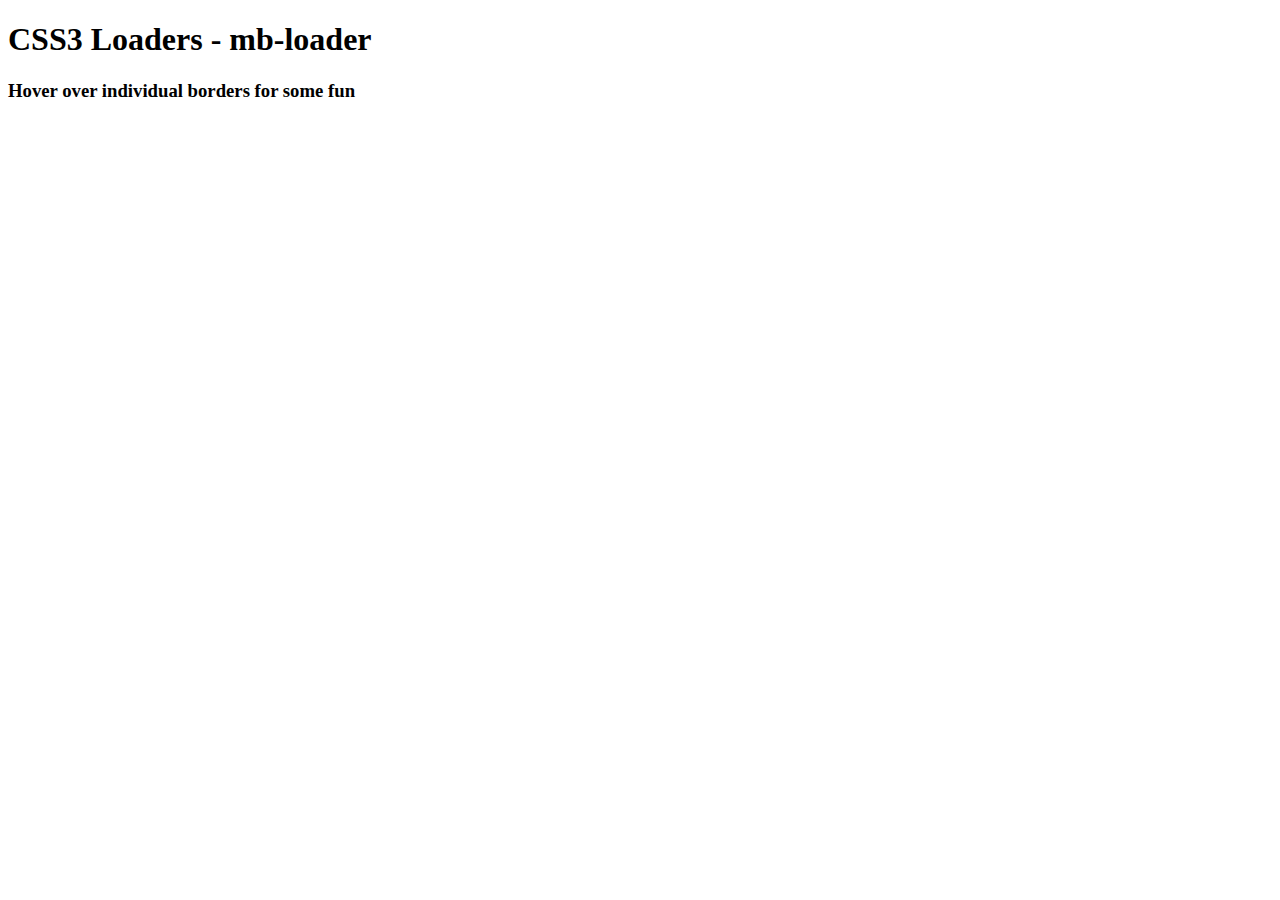
==== index.html @ 1106bc05 "Add files via upload" ====
﻿<!DOCTYPE html>
<html>
<head>
    <title>Mb-loader | OK.Bayat</title>
	<meta charset="utf-8" />
    <link href="index.css" rel="stylesheet" />
    <link href="mb-loader.css" rel="stylesheet" />
</head>
<body>
<h1>CSS3 Loaders - mb-loader</h1>
<h3>Hover over individual borders for some fun</h3>
<ul>
    <li>
        <div class="mb-loader mb-1">
            <div>
                <div>
                    <div>
                        <div>
                            <div>
                                <div>
                                    <div>
                                        <div>
                                            <div>
                                                <div>
                                                    <div></div>
                                                </div>
                                            </div>
                                        </div>
                                    </div>
                                </div>
                            </div>
                        </div>
                    </div>
                </div>
            </div>
        </div>
    </li>
    <li>
        <div class="mb-loader mb-2">
            <div>
                <div>
                    <div>
                        <div>
                            <div>
                                <div>
                                    <div>
                                        <div>
                                            <div>
                                                <div>
                                                    <div></div>
                                                </div>
                                            </div>
                                        </div>
                                    </div>
                                </div>
                            </div>
                        </div>
                    </div>
                </div>
            </div>
        </div>
    </li>
    <li>
        <div class="mb-loader mb-3">
            <div>
                <div>
                    <div>
                        <div>
                            <div>
                                <div>
                                    <div>
                                        <div>
                                            <div>
                                                <div>
                                                    <div></div>
                                                </div>
                                            </div>
                                        </div>
                                    </div>
                                </div>
                            </div>
                        </div>
                    </div>
                </div>
            </div>
        </div>
    </li>
    <li>
        <div class="mb-loader mb-4">
            <div>
                <div>
                    <div>
                        <div>
                            <div>
                                <div>
                                    <div>
                                        <div>
                                            <div>
                                                <div>
                                                    <div></div>
                                                </div>
                                            </div>
                                        </div>
                                    </div>
                                </div>
                            </div>
                        </div>
                    </div>
                </div>
            </div>
        </div>
    </li>
    <li>
        <div class="mb-loader mb-2">
            <div>
                <div>
                    <div>
                        <div>
                            <div>
                                <div>
                                    <div>
                                        <div>
                                            <div>
                                                <div>
                                                    <div>
                                                        <div>
                                                            <div></div>
                                                        </div>
                                                    </div>
                                                </div>
                                            </div>
                                        </div>
                                    </div>
                                </div>
                            </div>
                        </div>
                    </div>
                </div>
            </div>
        </div>
    </li>
    <li>
        <div class="mb-loader mb-1">
            <div>
                <div>
                    <div>
                        <div>
                            <div></div>
                        </div>
                    </div>
                </div>
            </div>
        </div>
    </li>
    <li>
        <div class="mb-loader mb-2" style="width: 50px; height: 50px;">
            <div>
                <div>
                    <div>
                        <div>
                            <div></div>
                        </div>
                    </div>
                </div>
            </div>
        </div>
    </li>
    <li>
        <div class="mb-loader mb-1">
            <div style="width: 50px; height: 50px;">
                <div>
                    <div>
                        <div>
                            <div>
                                <div>
                                    <div>
                                        <div>
                                            <div>
                                                <div></div>
                                            </div>
                                        </div>
                                    </div>
                                </div>
                            </div>
                        </div>
                    </div>
                </div>
            </div>
        </div>
    </li>
</ul>

</body>
</html>
---- index.css ----
﻿body {
    
}

ul, li {
    list-style: none;
    padding: 0;
    margin: 0;
}

ul {
    width: 800px;
    margin: 50px auto;
    flex-wrap: wrap;
    display: flex;
}
li {
    width: 150px;
    height: 150px;
    padding: 20px;
    align-items: center;
    display: flex;
    justify-content: center;
    overflow: hidden
}
---- mb-loader.css ----
﻿/*
 * mb-loader 1 Dec 2016 by Mohammad Bayat
 * https://github.com/OkBayat/mb-loader
 * 
 *
 * Email: Ok.Bayat@hotmail.com
 * Github: https://github.com/okbayat
 * Linkedin: https://ir.linkedin.com/in/okbayat
*/
.mb-loader {
    width: 100%;
    height: 100%;
    display: flex;
    align-items: center;
    justify-content: center;
}
.mb-loader * {
    box-sizing: border-box;
    border-radius: 50%;
    padding: 4px;
    border: 1px solid transparent;
    height: 100%;
}
.mb-loader > div {
    width: 100px;
    height: 100px;
}
.mb-loader *:hover {
    animation-play-state: paused;
}

.mb-1 * {animation: mb-loader-right 4s infinite;}
.mb-2 * {animation: mb-loader-right 4s infinite linear}
.mb-3 * {animation: mb-loader-left 4s infinite;}
.mb-4 * {animation: mb-loader-left 4s infinite linear}

@keyframes mb-loader-right {
    0% {
        transform: rotate(0deg);
        border-top-color: #34a853;
    }
    50% {
        transform: rotate(180deg);
        border-top-color: rgba(50,168,83,.5);
    }
    100% {
        transform: rotate(360deg);
        border-top-color: #34a853;
    }
}
@keyframes mb-loader-left {
    0% {
        transform: rotate(0deg);
        border-top-color: #ea4335;
    }
    50% {
        transform: rotate(-180deg);
        border-top-color: rgba(234,67,53,.1);
    }
    100% {
        transform: rotate(-360deg);
        border-top-color: #ea4335;
    }
}
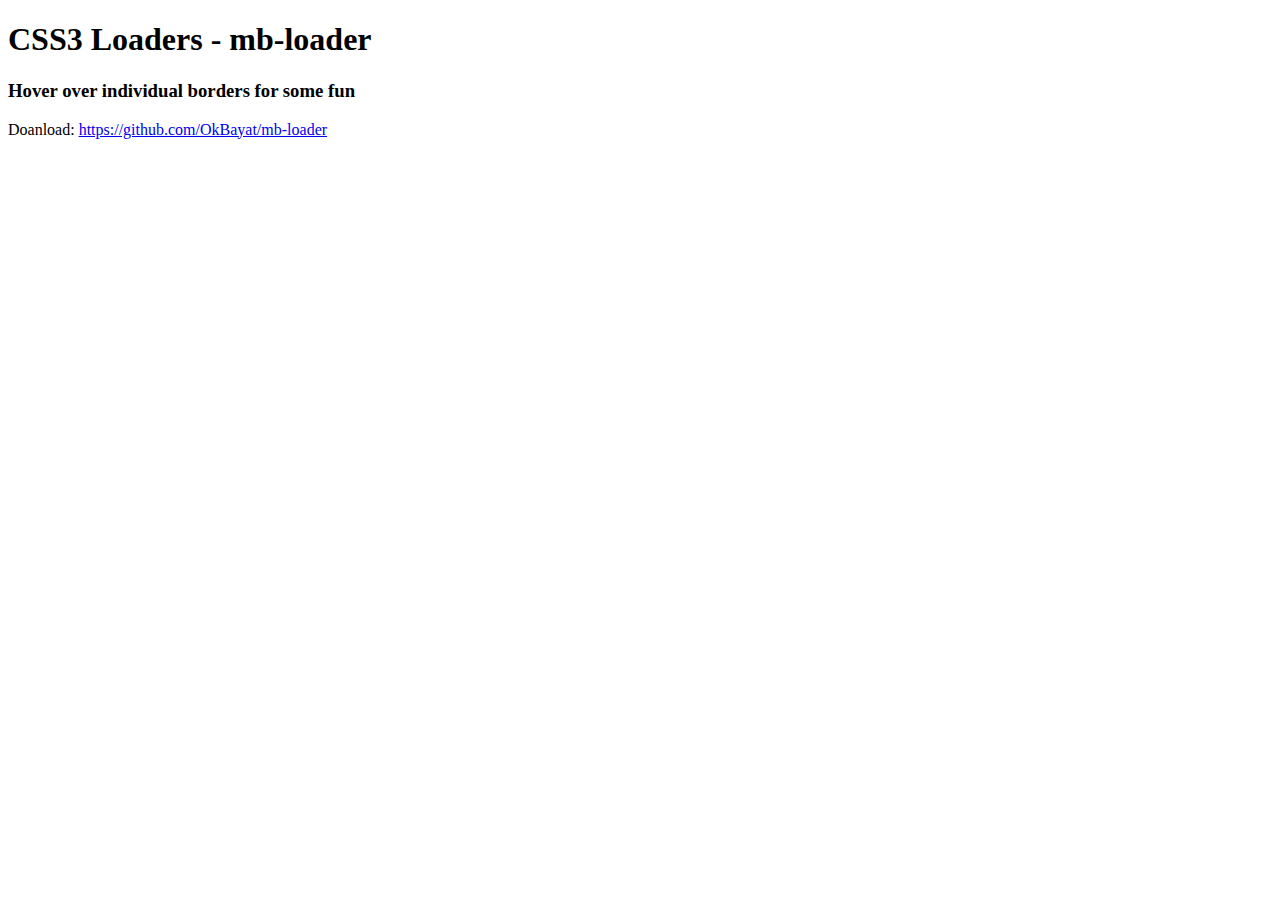
==== commit 833d6a4a: "Update index.html" ====
--- a/index.html
+++ b/index.html
@@ -4,11 +4,12 @@
     <title>Mb-loader | OK.Bayat</title>
 	<meta charset="utf-8" />
     <link href="index.css" rel="stylesheet" />
-    <link href="mb-loader.css" rel="stylesheet" />
+    <link href="mb-loader.v1.css" rel="stylesheet" />
 </head>
 <body>
 <h1>CSS3 Loaders - mb-loader</h1>
 <h3>Hover over individual borders for some fun</h3>
+Doanload: <a href="https://github.com/OkBayat/mb-loader">https://github.com/OkBayat/mb-loader</a>
 <ul>
     <li>
         <div class="mb-loader mb-1">
--- a/mb-loader.v1.css
+++ b/mb-loader.v1.css
@@ -0,0 +1,64 @@
+﻿/*
+ * mb-loader 1 Dec 2016 by Mohammad Bayat
+ * https://github.com/OkBayat/mb-loader
+ * 
+ *
+ * Email: Ok.Bayat@hotmail.com
+ * Github: https://github.com/okbayat
+ * Linkedin: https://ir.linkedin.com/in/okbayat
+*/
+.mb-loader {
+    width: 100%;
+    height: 100%;
+    display: flex;
+    align-items: center;
+    justify-content: center;
+}
+.mb-loader * {
+    box-sizing: border-box;
+    border-radius: 50%;
+    padding: 4px;
+    border: 1px solid transparent;
+    height: 100%;
+}
+.mb-loader > div {
+    width: 100px;
+    height: 100px;
+}
+.mb-loader *:hover {
+    animation-play-state: paused;
+}
+
+.mb-1 * {animation: mb-loader-right 4s infinite;}
+.mb-2 * {animation: mb-loader-right 4s infinite linear}
+.mb-3 * {animation: mb-loader-left 4s infinite;}
+.mb-4 * {animation: mb-loader-left 4s infinite linear}
+
+@keyframes mb-loader-right {
+    0% {
+        transform: rotate(0deg);
+        border-top-color: #34a853;
+    }
+    50% {
+        transform: rotate(180deg);
+        border-top-color: rgba(50,168,83,.5);
+    }
+    100% {
+        transform: rotate(360deg);
+        border-top-color: #34a853;
+    }
+}
+@keyframes mb-loader-left {
+    0% {
+        transform: rotate(0deg);
+        border-top-color: #ea4335;
+    }
+    50% {
+        transform: rotate(-180deg);
+        border-top-color: rgba(234,67,53,.1);
+    }
+    100% {
+        transform: rotate(-360deg);
+        border-top-color: #ea4335;
+    }
+}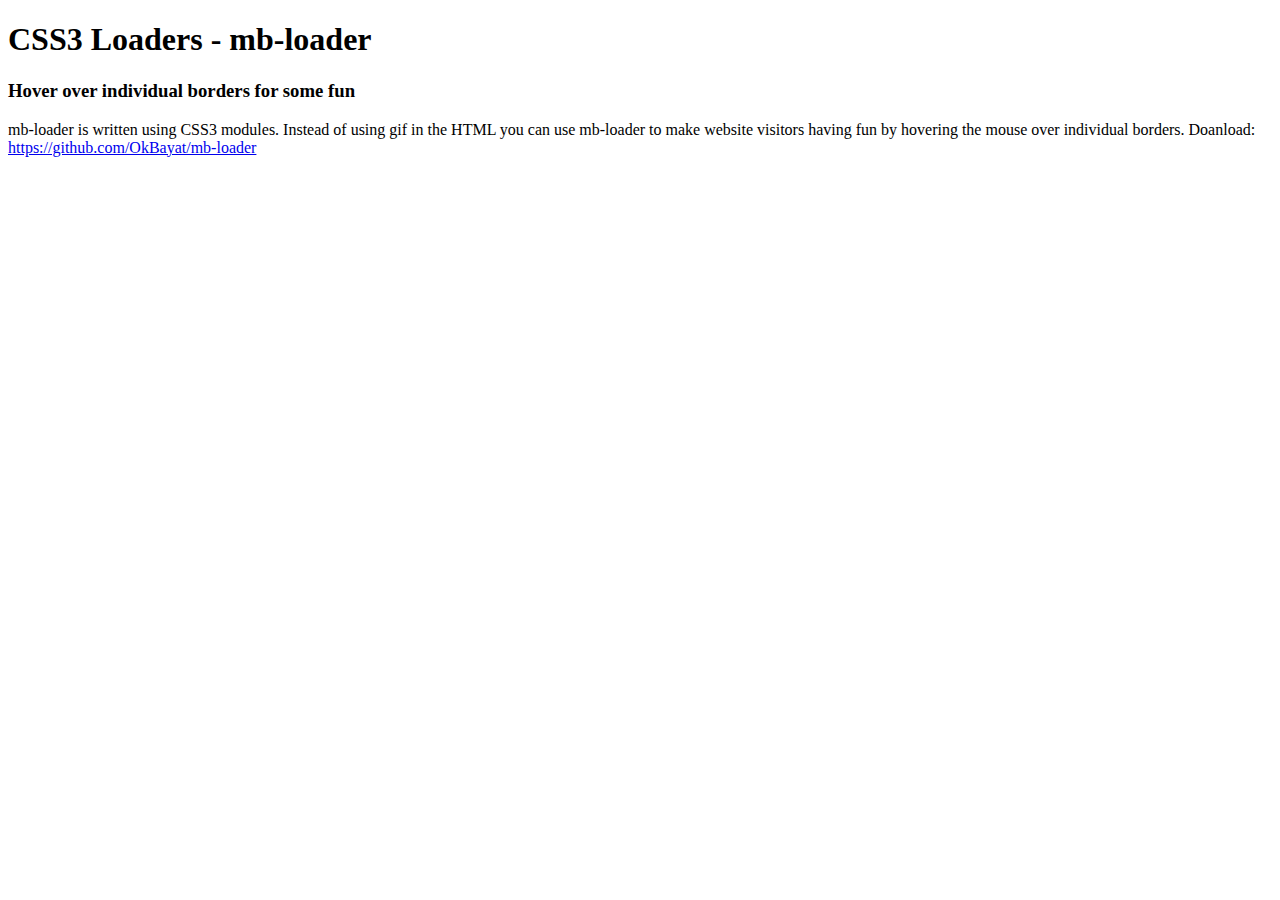
==== commit b05702aa: "Update index.html" ====
--- a/index.html
+++ b/index.html
@@ -1,7 +1,7 @@
 ﻿<!DOCTYPE html>
 <html>
 <head>
-    <title>Mb-loader | OK.Bayat</title>
+    <title>mb-loader | OK.Bayat</title>
 	<meta charset="utf-8" />
     <link href="index.css" rel="stylesheet" />
     <link href="mb-loader.v1.css" rel="stylesheet" />
@@ -9,6 +9,7 @@
 <body>
 <h1>CSS3 Loaders - mb-loader</h1>
 <h3>Hover over individual borders for some fun</h3>
+mb-loader is written using CSS3 modules. Instead of using gif in the HTML you can use mb-loader to make website visitors having fun by hovering the mouse over individual borders.
 Doanload: <a href="https://github.com/OkBayat/mb-loader">https://github.com/OkBayat/mb-loader</a>
 <ul>
     <li>
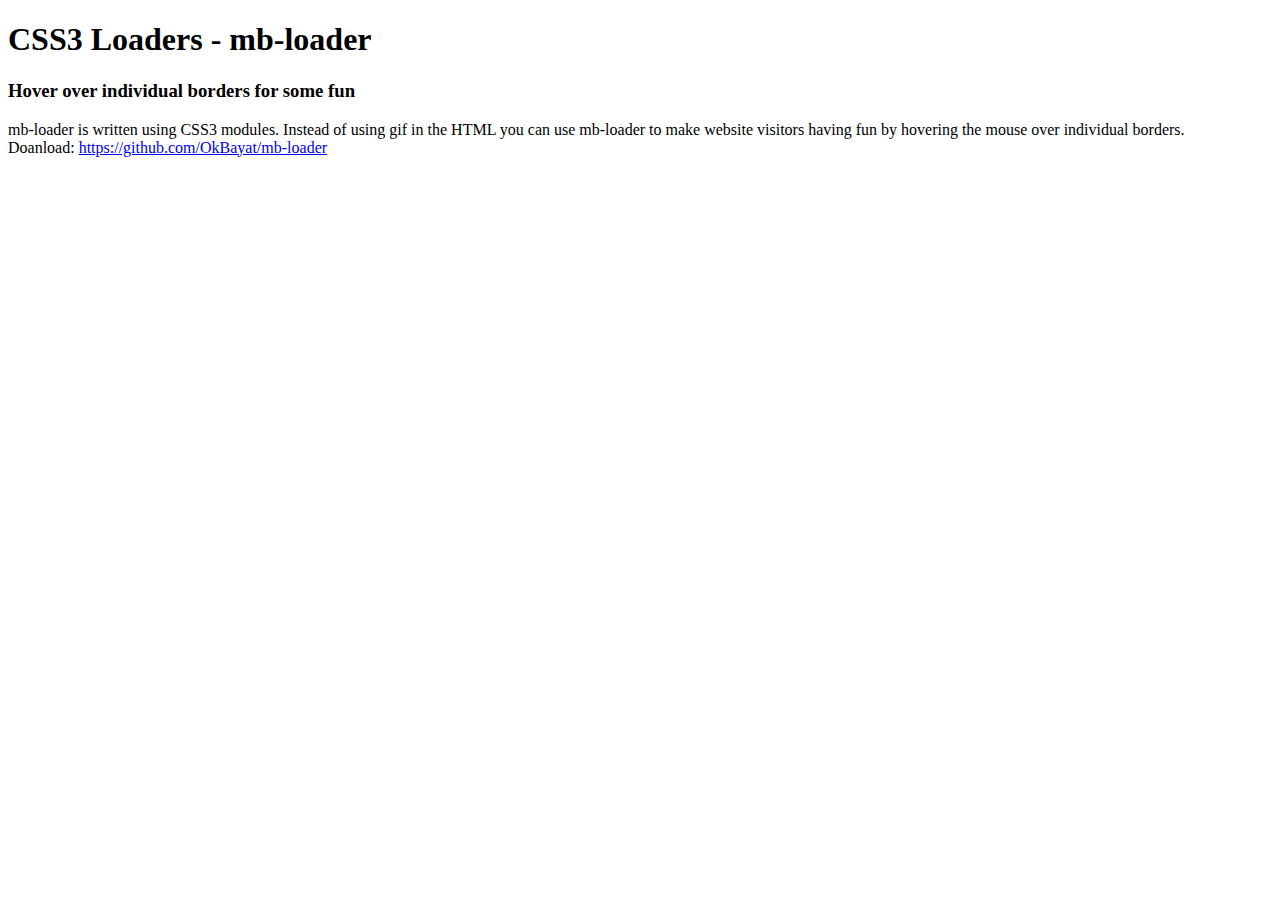
==== commit 9ebcb8c5: "Update index.html" ====
--- a/index.html
+++ b/index.html
@@ -9,7 +9,7 @@
 <body>
 <h1>CSS3 Loaders - mb-loader</h1>
 <h3>Hover over individual borders for some fun</h3>
-mb-loader is written using CSS3 modules. Instead of using gif in the HTML you can use mb-loader to make website visitors having fun by hovering the mouse over individual borders.
+mb-loader is written using CSS3 modules. Instead of using gif in the HTML you can use mb-loader to make website visitors having fun by hovering the mouse over individual borders.<br />
 Doanload: <a href="https://github.com/OkBayat/mb-loader">https://github.com/OkBayat/mb-loader</a>
 <ul>
     <li>
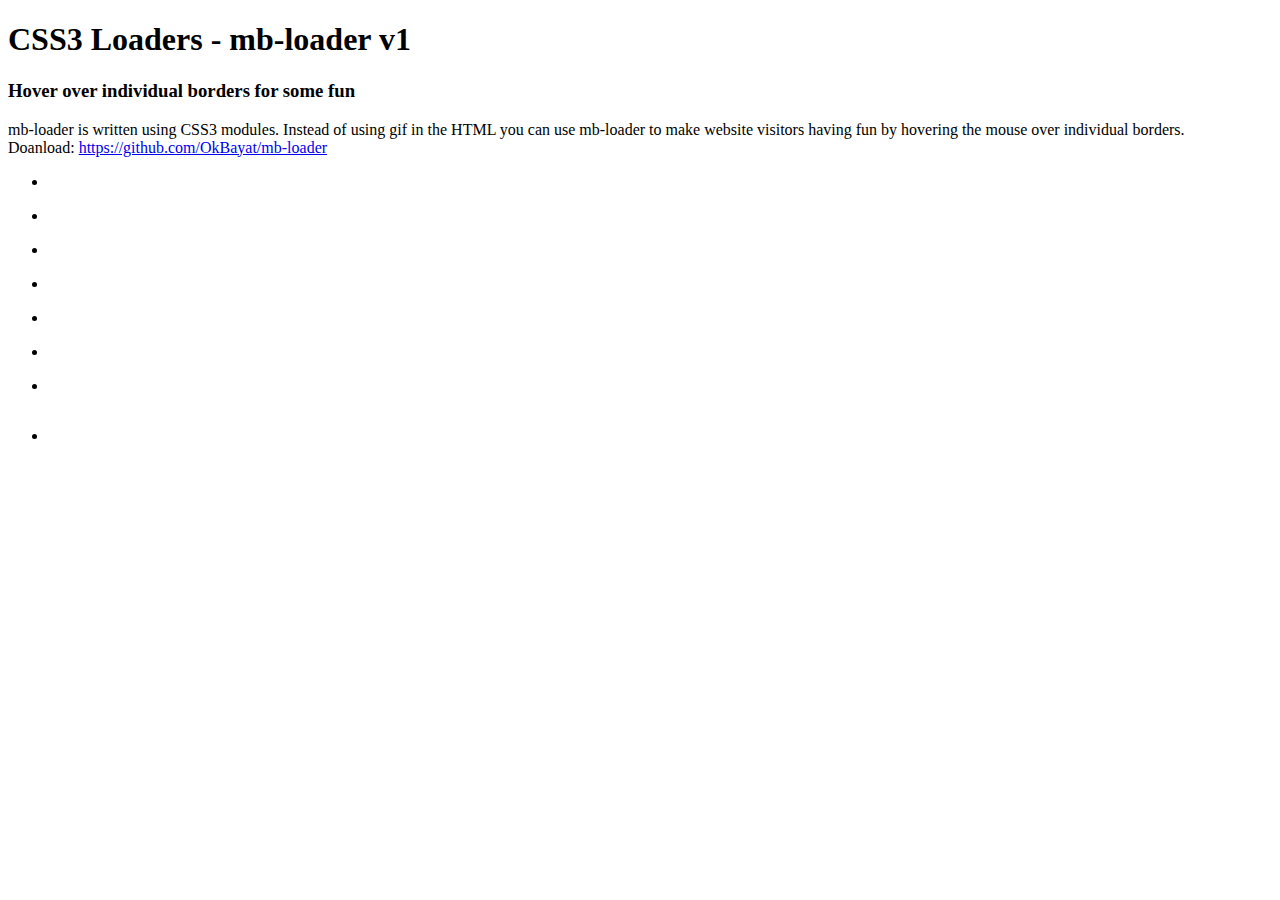
==== commit d4219b4d: "Add files via upload" ====
--- a/index.html
+++ b/index.html
@@ -3,11 +3,11 @@
 <head>
     <title>mb-loader | OK.Bayat</title>
 	<meta charset="utf-8" />
-    <link href="index.css" rel="stylesheet" />
-    <link href="mb-loader.v1.css" rel="stylesheet" />
+    <link href="css/index.css" rel="stylesheet" />
+    <link href="css/mb-loader.v1.css" rel="stylesheet" />
 </head>
 <body>
-<h1>CSS3 Loaders - mb-loader</h1>
+<h1>CSS3 Loaders - mb-loader v1</h1>
 <h3>Hover over individual borders for some fun</h3>
 mb-loader is written using CSS3 modules. Instead of using gif in the HTML you can use mb-loader to make website visitors having fun by hovering the mouse over individual borders.<br />
 Doanload: <a href="https://github.com/OkBayat/mb-loader">https://github.com/OkBayat/mb-loader</a>
